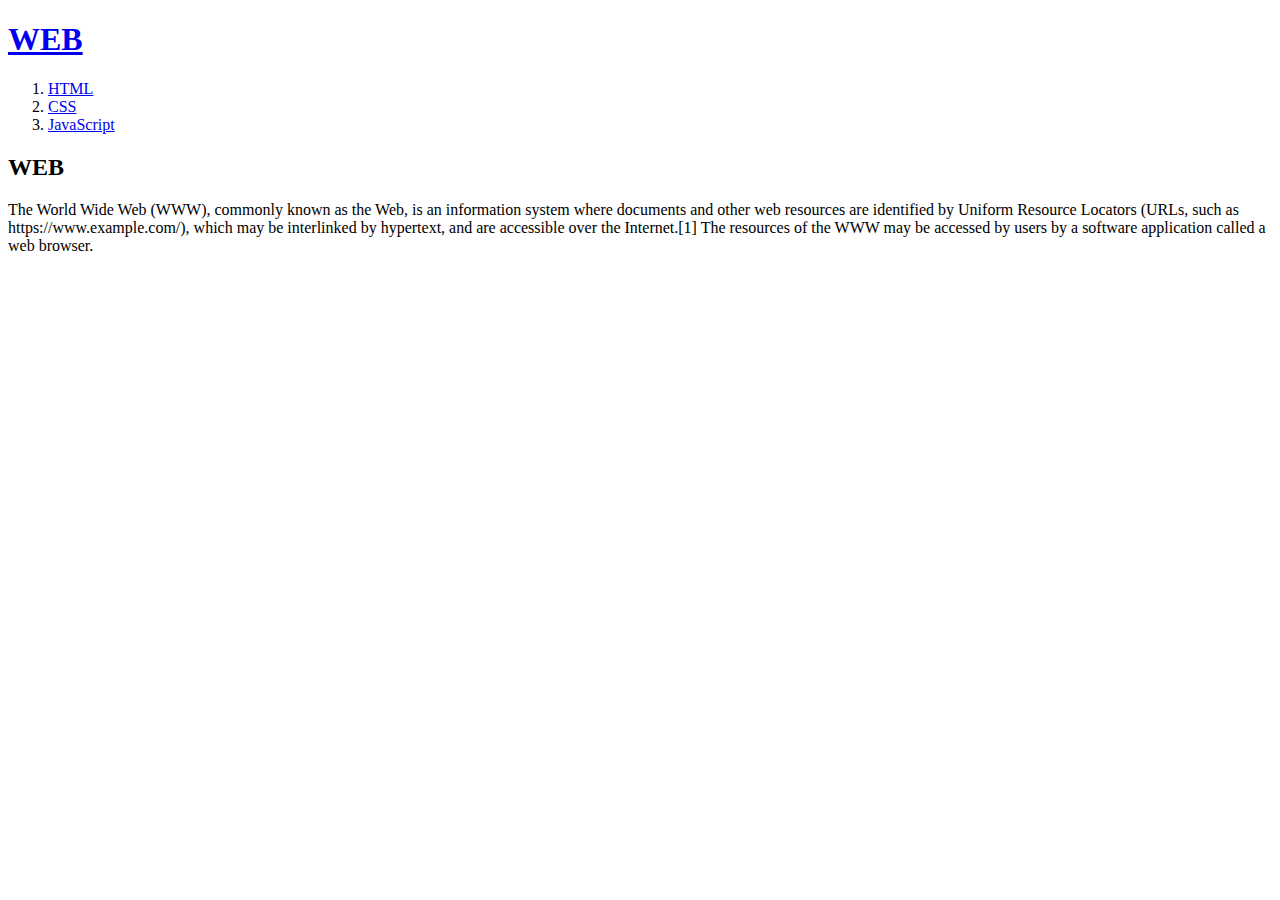
==== index.html @ 372981c4 "first version" ====
<!doctype html>
<html>
<head>
  <title>WEB1-Welcome</title>
  <meta charset="utf-8">
</head>
<body>
  <h1><a href="index.html">WEB</a></h1>
  <ol>
    <li><a href="1.html">HTML</a></li>
    <li><a href="2.html">CSS</a></li>
    <li><a href="3.html">JavaScript</a></li>
  </ol>


  <h2>WEB</h2>
  <p>The World Wide Web (WWW), commonly known as the Web, is an information system where documents and other web resources are identified by Uniform Resource Locators (URLs, such as https://www.example.com/), which may be interlinked by hypertext, and are accessible over the Internet.[1] The resources of the WWW may be accessed by users by a software application called a web browser.</p>
</body>
</ html>
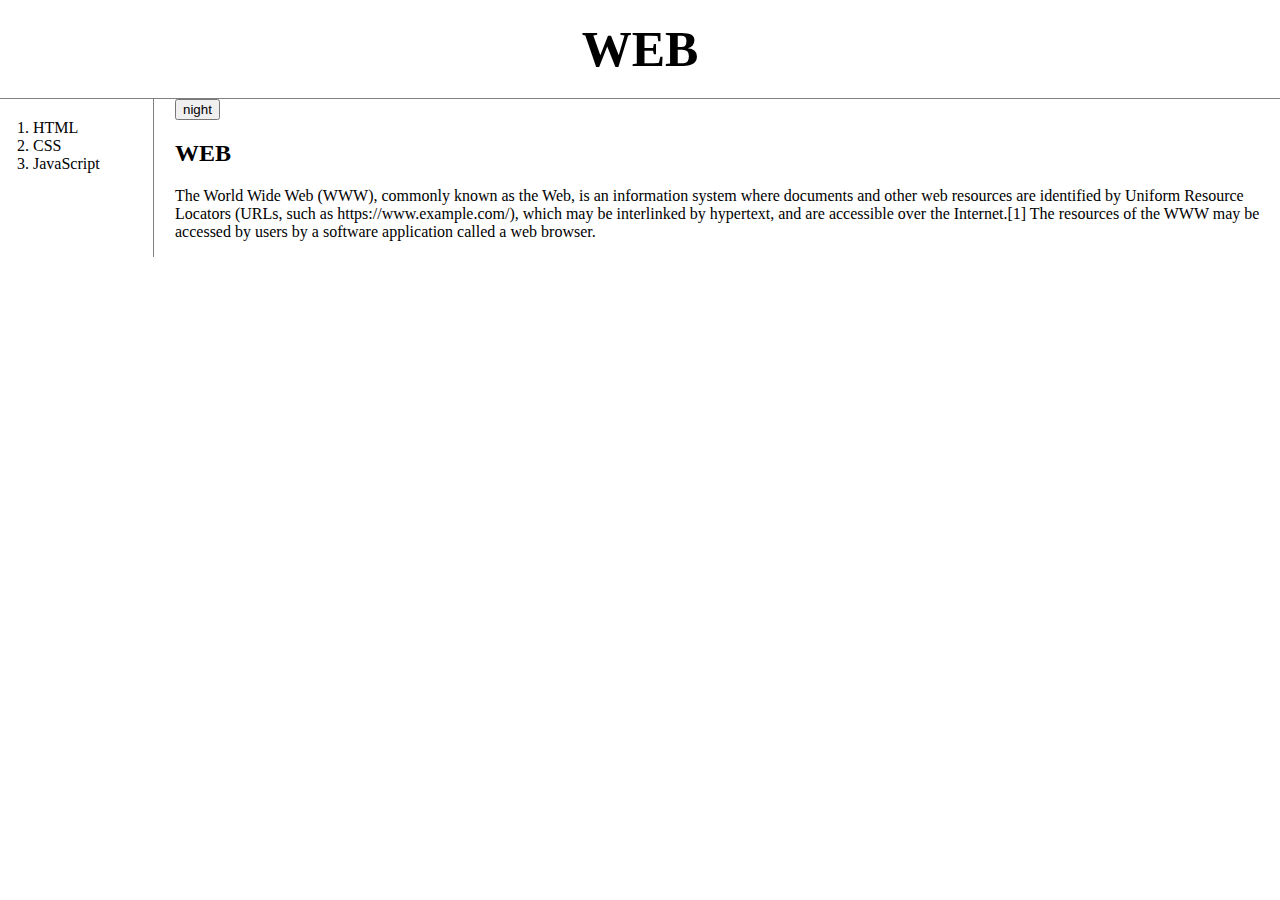
==== commit d1565c2c: "final version" ====
--- a/index.html
+++ b/index.html
@@ -3,17 +3,58 @@
 <head>
   <title>WEB1-Welcome</title>
   <meta charset="utf-8">
+  <!-- Global site tag (gtag.js) - Google Analytics -->
+<script async src="https://www.googletagmanager.com/gtag/js?id=UA-146582755-1"></script>
+<script>
+  window.dataLayer = window.dataLayer || [];
+  function gtag(){dataLayer.push(arguments);}
+  gtag('js', new Date());
+
+  gtag('config', 'UA-146582755-1');
+</script>
+<link rel="stylesheet" href="style.css">
+<script src="colors.js"></script>
+<script src="https://ajax.googleapis.com/ajax/libs/jquery/3.4.1/jquery.min.js"></script>
 </head>
 <body>
   <h1><a href="index.html">WEB</a></h1>
-  <ol>
-    <li><a href="1.html">HTML</a></li>
-    <li><a href="2.html">CSS</a></li>
-    <li><a href="3.html">JavaScript</a></li>
-  </ol>
+  <div id="grid">
+    <ol>
+      <li><a href="1.html">HTML</a></li>
+      <li><a href="2.html">CSS</a></li>
+      <li><a href="3.html">JavaScript</a></li>
+    </ol>
 
+    <div id="article">
+      <input type="button" value="night" onclick="
+        nightDayHandler(this);
+      ">
+      <h2>WEB</h2>
+      <p>The World Wide Web (WWW), commonly known as the Web, is an information system where documents and other web resources are identified by Uniform Resource Locators (URLs, such as https://www.example.com/), which may be interlinked by hypertext, and are accessible over the Internet.[1] The resources of the WWW may be accessed by users by a software application called a web browser.</p>
+      <p>
+    </div>
+</div>
+    <div id="disqus_thread"></div>
+  <script>
 
-  <h2>WEB</h2>
-  <p>The World Wide Web (WWW), commonly known as the Web, is an information system where documents and other web resources are identified by Uniform Resource Locators (URLs, such as https://www.example.com/), which may be interlinked by hypertext, and are accessible over the Internet.[1] The resources of the WWW may be accessed by users by a software application called a web browser.</p>
+  /**
+  *  RECOMMENDED CONFIGURATION VARIABLES: EDIT AND UNCOMMENT THE SECTION BELOW TO INSERT DYNAMIC VALUES FROM YOUR PLATFORM OR CMS.
+  *  LEARN WHY DEFINING THESE VARIABLES IS IMPORTANT: https://disqus.com/admin/universalcode/#configuration-variables*/
+  /*
+  var disqus_config = function () {
+  this.page.url = PAGE_URL;  // Replace PAGE_URL with your page's canonical URL variable
+  this.page.identifier = PAGE_IDENTIFIER; // Replace PAGE_IDENTIFIER with your page's unique identifier variable
+  };
+  */
+  (function() { // DON'T EDIT BELOW THIS LINE
+  var d = document, s = d.createElement('script');
+  s.src = 'https://web1-mpujts7agt.disqus.com/embed.js';
+  s.setAttribute('data-timestamp', +new Date());
+  (d.head || d.body).appendChild(s);
+  })();
+  </script>
+  <noscript>Please enable JavaScript to view the <a href="https://disqus.com/?ref_noscript">comments powered by Disqus.</a></noscript>
+
+  </p>
 </body>
 </ html>
--- a/style.css
+++ b/style.css
@@ -0,0 +1,43 @@
+body{
+margin: 0;
+}
+a{
+color:black;
+text-decoration: none;
+}
+
+h1{
+  font-size: 50px;
+  text-align: center;
+  border-bottom:1px solid gray;
+  margin:0;
+  padding:20px;
+
+}
+ #grid ol{
+  border-right:1px solid gray;
+  width:100px;
+  margin:0;
+  padding:20px;
+  padding-left:33px;
+}
+
+#grid{
+  display : grid;
+  grid-template-columns: 150px 1fr;
+}
+#article{
+    padding-left:25px;
+}
+
+@media(max-width:800px){
+  #grid{
+    display: block;
+  }
+#grid ol{
+    border-right: none;
+  }
+  h1{
+      border-bottom:none;
+  }
+}
